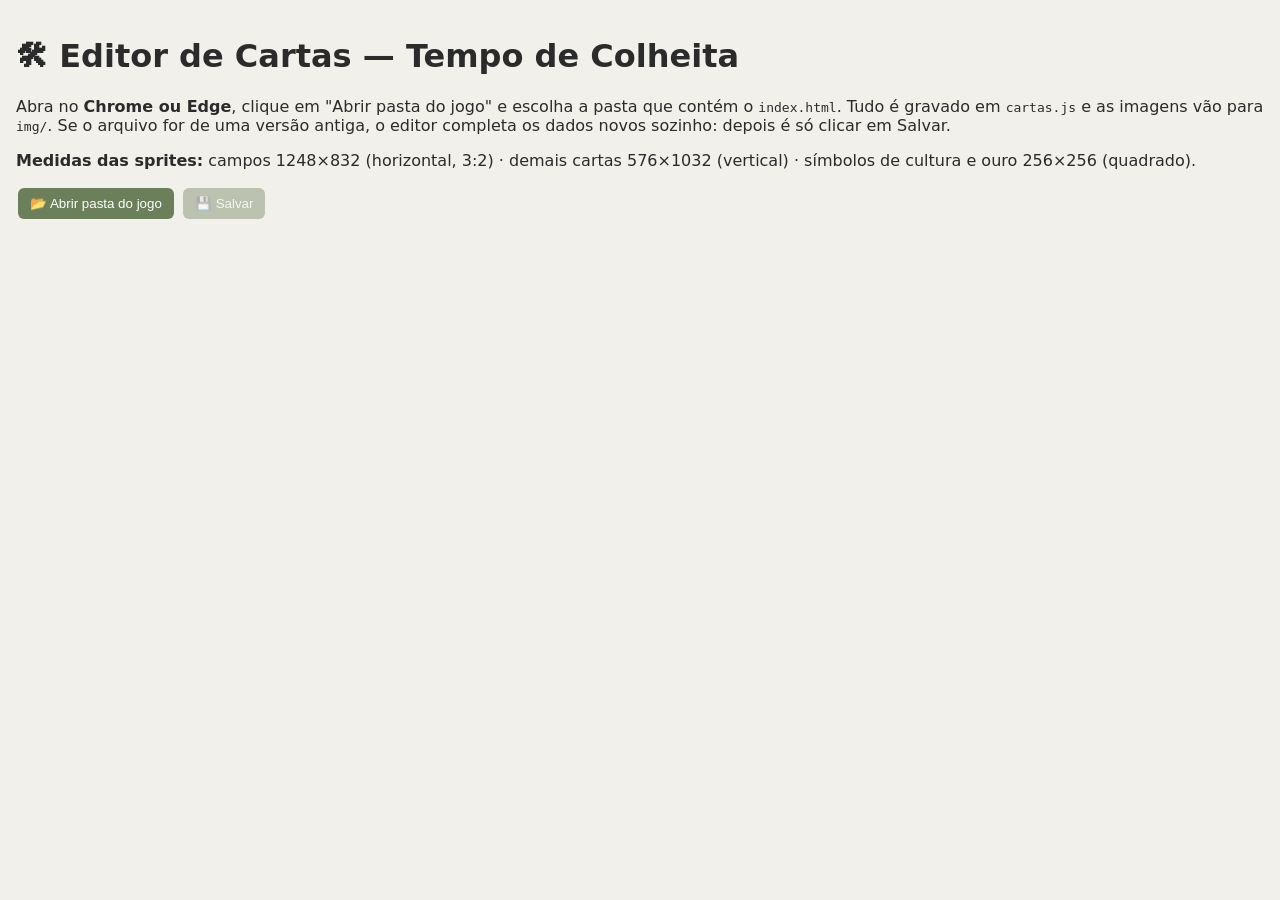
==== editor.html @ 487b3426 "Segundo Commit (tirei da pasta)" ====
<!DOCTYPE html>
<html lang="pt-BR"><head><meta charset="UTF-8"><meta name="viewport" content="width=device-width, initial-scale=1">
<title>Editor de Cartas - Tempo de Colheita</title>
<style>
:root{--bg:#f2f0eb;--box:#fff;--ink:#2b2b2b;--line:#cfcac0;--acc:#6b7f5a}
@media(prefers-color-scheme:dark){:root{--bg:#1e1f1c;--box:#2a2b27;--ink:#e8e6e0;--line:#44453f;--acc:#8fa57c}}
body{font-family:system-ui,sans-serif;background:var(--bg);color:var(--ink);padding:16px;max-width:1300px;margin:auto}
button{background:var(--acc);color:#fff;border:0;border-radius:6px;padding:8px 12px;cursor:pointer;margin:2px}
button:disabled{opacity:.4}
input{padding:5px;background:var(--box);color:var(--ink);border:1px solid var(--line);border-radius:4px;margin:1px}
table{width:100%;border-collapse:collapse;background:var(--box);margin-bottom:20px}
td,th{padding:4px 6px;border-bottom:1px solid var(--line);text-align:left;font-size:.85rem;vertical-align:middle}
img{width:44px;height:44px;object-fit:cover;border-radius:4px;vertical-align:middle;background:var(--line)}
.n{width:80px}.w{width:100%}.s{width:150px}
</style></head><body>
<h1>🛠 Editor de Cartas — Tempo de Colheita</h1>
<p>Abra no <b>Chrome ou Edge</b>, clique em "Abrir pasta do jogo" e escolha a pasta que contém o <code>index.html</code>. Tudo é gravado em <code>cartas.js</code> e as imagens vão para <code>img/</code>. Se o arquivo for de uma versão antiga, o editor completa os dados novos sozinho: depois é só clicar em Salvar.</p>
<p><b>Medidas das sprites:</b> campos 1248×832 (horizontal, 3:2) · demais cartas 576×1032 (vertical) · símbolos de cultura e ouro 256×256 (quadrado).</p>
<button id="open">📂 Abrir pasta do jogo</button> <button id="save" disabled>💾 Salvar</button> <b id="st"></b>
<div id="list"></div>
<script>
const $=s=>document.querySelector(s);
const TIT={objetivo:'Objetivos',campo:'Campos (culturas aceitas)',plantacao:'Cartas de recurso (plantações) — uma por recurso',geral:'Eventos Gerais',individual:'Eventos Individuais'};
const LAB={price:'Preço',slots:'Vagas',qtd:'Quantidade por rodada',custo:'Custo por rodada (manutenção)',dur:'Duração (rodadas)',mult:'Multiplicador',coins:'Moedas',v:'Valor'};
const CNAME={soja:'Soja',milho:'Milho',cana:'Cana-de-açúcar',cafe:'Café',algodao:'Algodão'};
let dir,data,assets;
const msg=t=>$('#st').textContent=t;
async function url(p){try{const a=p.split('/');let d=dir;for(const s of a.slice(0,-1))d=await d.getDirectoryHandle(s);return URL.createObjectURL(await(await d.getFileHandle(a.pop())).getFile())}catch{return''}}
const ref=d=>{if(d.a){const p=d.a.split('.'),f=p.pop();return[p.reduce((o,k)=>o[k],assets),f]}return[data[d.k][d.i],d.f]};
const esc=v=>String(v??'').replace(/"/g,'&quot;');
const tx=(at,v)=>`<input class="s" ${at} value="${esc(v)}">`;
const nu=(at,v)=>`<input class="n" type="number" min="0" step="any" ${at} value="${esc(v)}">`;
const sp=(at,v)=>`<img data-p="${esc(v)}"> <input class="s" ${at} value="${esc(v)}" placeholder="img/arquivo.png"><button data-up ${at}>📁</button>`;
$('#open').onclick=async()=>{
  if(!window.showDirectoryPicker)return alert('Seu navegador não suporta. Use Chrome ou Edge.');
  try{dir=await showDirectoryPicker({mode:'readwrite'});
    const rd=async n=>await(await(await dir.getFileHandle(n)).getFile()).text(),t=await rd('cartas.js'),cfg=await rd('config.js');
    const o=new Function(cfg+';'+t+';migrate(CARDS,ASSETS);return{CARDS,ASSETS}')();data=o.CARDS;assets=o.ASSETS;
    $('#save').disabled=false;msg('Pasta carregada. Clique em Salvar para gravar qualquer atualização.');draw();
  }catch(e){alert('Não consegui ler cartas.js/config.js nessa pasta.\n'+e.message)}};
const RN=[['minJogadores','Mínimo de jogadores'],['maxJogadores','Máximo de jogadores'],['moedasIniciais','Moedas iniciais de cada jogador'],
 ...['soja','milho','cana','cafe','algodao'].map(k=>['recursosIniciais.'+k,'Recurso inicial: '+CNAME[k]]),
 ['maxMao','Máximo de cartas na mão'],['cartasPrimeiroTurno','Cartas sacadas no 1º turno'],['cartasPorTurno','Cartas sacadas de graça por turno'],['cartaExtra','Preço da carta extra (moedas)'],
 ['cofrePorJogador','Moedas do cofre do governo por jogador'],['emprestimo','Valor de cada empréstimo'],['juros','Juros do governo por rodada (%)'],['limiteDivida','Dívida máxima antes de falir'],
 ...['soja','milho','cana','cafe','algodao'].map(k=>['precoRecursoGoverno.'+k,'Governo paga por unidade de '+CNAME[k]]),
 ['eventoIndividualCada','Evento individual a cada quantas rodadas'],['noturnoPct','Produção de plantações noturnas (% da normal)'],
 ['maxCamposPorJogador','Limite de campos por jogador (0 = sem limite)'],['maxCompraCamposPorTurno','Campos que cada jogador pode comprar por turno'],
 ['camposMin','Campos à venda: mínimo (repõe quando cair abaixo)'],['camposMax','Campos à venda: máximo (até quanto repõe)']];
const RS=[['camposRefresh','Reposição dos campos à venda',[['turno','no início de cada turno'],['rodada','no início de cada rodada']],0],['devAtivo','Painel Dev dentro do jogo',[[1,'ligado'],[0,'desligado']],1]];
function regrasHTML(){const R=assets.regras,g=p=>p.split('.').reduce((o,k)=>o[k],R);
  return '<h2>Regras do jogo</h2><p>Valem para as partidas novas (recarregue o jogo depois de salvar).</p><table>'+RN.map(([p,l])=>`<tr><td>${l}</td><td>${nu(`data-a="regras.${p}"`,g(p))}</td></tr>`).join('')+
   RS.map(([p,l,o,num])=>`<tr><td>${l}</td><td><select data-a="regras.${p}" ${num?'data-num="1"':''}>${o.map(([v,t])=>`<option value="${v}"${g(p)==v?' selected':''}>${t}</option>`).join('')}</select></td></tr>`).join('')+'</table>';}
function draw(){
  let h=regrasHTML()+'<h2>Campos: nome, custo e sprites</h2><table><tr><th>Modelo</th><th>Normal</th><th>Noturna</th><th>Cromada (aceita qualquer cultura)</th></tr>'+
    Object.keys(assets.campo).map(s=>{const a=n=>`data-a="campo.${s}.${n}"`,m=assets.campo[s];
      return `<tr><td>${s} vaga(s)</td><td>Nome: ${tx(a('nome'),m.nome)}<br>Custo: ${nu(a('preco'),m.preco)}<br>${sp(a('dia'),m.dia)}</td>
      <td>${sp(a('noite'),m.noite)}</td><td>Nome: ${tx(a('nomeCromada'),m.nomeCromada)}<br>Custo: ${nu(a('precoCromada'),m.precoCromada)}<br>${sp(a('cromada'),m.cromada)}</td></tr>`}).join('')+'</table>';
  h+='<h2>Símbolos (culturas e ouro)</h2><p>Só o ícone da cultura. Aparece nos círculos sobre os campos. A arte das cartas de plantação é definida na tabela de Plantações.</p><table>'+
    Object.keys(assets.cultura).map(k=>`<tr><td>${CNAME[k]||k}</td><td>${sp(`data-a="cultura.${k}"`,assets.cultura[k])}</td></tr>`).join('')+`<tr><td>Ouro (moedas)</td><td>${sp('data-a="ouro"',assets.ouro)}</td></tr></table>`;
  const L=(n,f)=>`data-a="niveis.${n}.${f}"`;
  h+='<h2>Níveis das cartas de recurso</h2><p>Valem para todas as cartas de recurso. Espaços = vagas do campo que a carta ocupa. Só o nível 1 pode ser sacado; os níveis 2 e 3 só por evolução.</p><table><tr><th>Nível</th><th>Espaços consumidos</th><th>Produção por rodada</th><th>Custo para evoluir (do recurso que a carta gera)</th><th>Manutenção por rodada (moedas)</th></tr>'+
    Object.keys(assets.niveis).map(n=>`<tr><td>Nível ${n}</td><td>${nu(L(n,'espacos'),assets.niveis[n].espacos)}</td><td>${nu(L(n,'producao'),assets.niveis[n].producao)}</td><td>${n==3?'— (nível máximo)':nu(L(n,'evolucao'),assets.niveis[n].evolucao)}</td><td>${nu(L(n,'manut'),assets.niveis[n].manut)}</td></tr>`).join('')+'</table>';
  h+=Object.entries(data).map(([k,a])=>`<h2>${TIT[k]||k}</h2><table><tr><th>ID</th><th>Nome</th><th>Sprite</th><th>Valores</th></tr>`+
    a.map((c,i)=>k=='campo'?`<tr><td>${c.id}</td><td colspan="3">${c.slots} vaga(s) · aceita: ${c.any?'qualquer cultura (cromado)':c.types.map(t=>CNAME[t]).join(' / ')}</td></tr>`:
    `<tr><td>${c.id}</td><td><input class="w" data-k="${k}" data-i="${i}" data-f="nome" value="${esc(c.nome)}"></td>
    <td>${k=='plantacao'?[['sprite','Nível 1'],['sprite2','Nível 2'],['sprite3','Nível 3']].map(([f,l])=>l+': '+sp(`data-k="${k}" data-i="${i}" data-f="${f}"`,c[f])).join('<br>'):sp(`data-k="${k}" data-i="${i}" data-f="sprite"`,c.sprite)}</td><td>`+
    (k=='plantacao'?`Material que gera: <b>${CNAME[c.crop]||c.crop}</b> `:'')+Object.entries(c).filter(([f,v])=>typeof v=='number').map(([f,v])=>`${LAB[f]||f}: ${nu(`data-k="${k}" data-i="${i}" data-f="${f}"`,v)} `).join('')+'</td></tr>').join('')+'</table>').join('');
  $('#list').innerHTML=h;
  document.querySelectorAll('img[data-p]').forEach(async im=>{if(im.dataset.p)im.src=await url(im.dataset.p)});
}
$('#list').addEventListener('input',e=>{const d=e.target.dataset;if(!d.k&&!d.a)return;
  const[o,f]=ref(d);o[f]=(e.target.type=='number'||e.target.dataset.num)?+e.target.value:e.target.value;msg('⚠ Alterações não salvas')});
$('#list').addEventListener('click',e=>{if(!e.target.hasAttribute('data-up'))return;
  const[o,f]=ref(e.target.dataset),i=document.createElement('input');i.type='file';i.accept='image/*';
  i.onchange=async()=>{const file=i.files[0];if(!file)return;
    const name=file.name.replace(/[^\w.\-]/g,'_'),id=await dir.getDirectoryHandle('img',{create:true}),
      w=await(await id.getFileHandle(name,{create:true})).createWritable();await w.write(file);await w.close();
    o[f]='img/'+name;msg('⚠ Imagem copiada. Clique em Salvar.');draw()};i.click()});
$('#save').onclick=async()=>{
  const R=assets.regras;if(R.minJogadores>R.maxJogadores||R.camposMin>R.camposMax||R.minJogadores<1)return alert('Confira as regras: o mínimo não pode ser maior que o máximo (jogadores e campos à venda) e precisa haver pelo menos 1 jogador.');
  const out='// ARQUIVO DE DADOS - editado pelo editor.html (ou à mão, se preferir)\nconst CARDS = {\n'+
   Object.entries(data).map(([k,a])=>` "${k}": [\n`+a.map(c=>'  '+JSON.stringify(c)).join(',\n')+'\n ]').join(',\n')+'\n};\nconst ASSETS = '+JSON.stringify(assets,null,1)+';\n';
  const w=await(await dir.getFileHandle('cartas.js')).createWritable();await w.write(out);await w.close();
  msg('✅ Salvo! Recarregue o jogo (F5) e inicie um novo jogo.')};
</script></body></html>
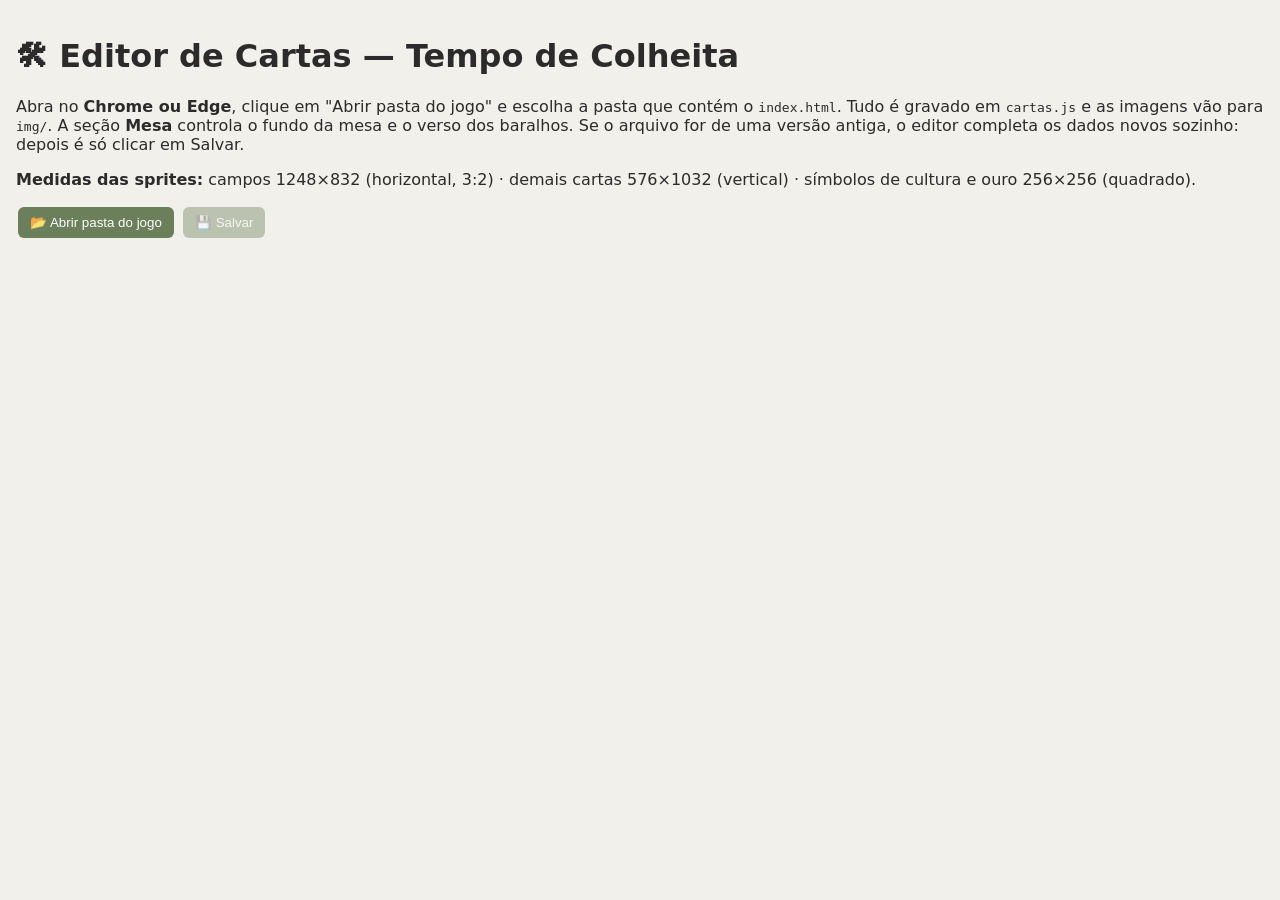
==== commit 45212b91: "Add files via upload" ====
--- a/editor.html
+++ b/editor.html
@@ -14,14 +14,16 @@
 .n{width:80px}.w{width:100%}.s{width:150px}
 </style></head><body>
 <h1>🛠 Editor de Cartas — Tempo de Colheita</h1>
-<p>Abra no <b>Chrome ou Edge</b>, clique em "Abrir pasta do jogo" e escolha a pasta que contém o <code>index.html</code>. Tudo é gravado em <code>cartas.js</code> e as imagens vão para <code>img/</code>. Se o arquivo for de uma versão antiga, o editor completa os dados novos sozinho: depois é só clicar em Salvar.</p>
+<p>Abra no <b>Chrome ou Edge</b>, clique em "Abrir pasta do jogo" e escolha a pasta que contém o <code>index.html</code>. Tudo é gravado em <code>cartas.js</code> e as imagens vão para <code>img/</code>. A seção <b>Mesa</b> controla o fundo da mesa e o verso dos baralhos. Se o arquivo for de uma versão antiga, o editor completa os dados novos sozinho: depois é só clicar em Salvar.</p>
 <p><b>Medidas das sprites:</b> campos 1248×832 (horizontal, 3:2) · demais cartas 576×1032 (vertical) · símbolos de cultura e ouro 256×256 (quadrado).</p>
 <button id="open">📂 Abrir pasta do jogo</button> <button id="save" disabled>💾 Salvar</button> <b id="st"></b>
 <div id="list"></div>
 <script>
 const $=s=>document.querySelector(s);
 const TIT={objetivo:'Objetivos',campo:'Campos (culturas aceitas)',plantacao:'Cartas de recurso (plantações) — uma por recurso',geral:'Eventos Gerais',individual:'Eventos Individuais'};
-const LAB={price:'Preço',slots:'Vagas',qtd:'Quantidade por rodada',custo:'Custo por rodada (manutenção)',dur:'Duração (rodadas)',mult:'Multiplicador',coins:'Moedas',v:'Valor'};
+const LAB={price:'Preço',slots:'Vagas',qtd:'Quantidade por rodada',custo:'Custo por rodada (manutenção)',dur:'Duração (rodadas)',mult:'Multiplicador',coins:'Moedas',v:'Valor / meta (nos objetivos é o valor para 5+ jogadores: com menos jogadores as metas em moedas e de mercado diminuem sozinhas)',
+ valor:'Valor (moedas)',teto:'Preço máx. pago pelo Governo (moedas/un.)',pct:'Percentual (%)',fator:'Fator (x)',estoque:'Estoque por jogador na partida (x nº de jogadores)',limite:'Limite por jogador (de cada recurso)',preco:'Preço por unidade (moedas)',campoMax:'Campo grátis: custo máximo (moedas)',minRound:'Só a partir da rodada',
+ minJ:'Objetivo: só entra no sorteio a partir de quantos jogadores (99 = desligado)',n:'Objetivo: quantidade extra (n)',r:'Objetivo: rodada limite (r)',v2:'Objetivo azar: meta de moedas (para 5+ jogadores)',floor:'Objetivo: piso de moedas (abaixo disso elimina)',elim:'Objetivo: violar elimina (1 = sim)',esc:'Objetivo: meta escala com o nº de adversários (1 = sim)'};
 const CNAME={soja:'Soja',milho:'Milho',cana:'Cana-de-açúcar',cafe:'Café',algodao:'Algodão'};
 let dir,data,assets;
 const msg=t=>$('#st').textContent=t;
@@ -30,6 +32,7 @@
 const esc=v=>String(v??'').replace(/"/g,'&quot;');
 const tx=(at,v)=>`<input class="s" ${at} value="${esc(v)}">`;
 const nu=(at,v)=>`<input class="n" type="number" min="0" step="any" ${at} value="${esc(v)}">`;
+const co=(at,v)=>`<input type="color" ${at} value="${esc(v||'#000000')}">`;
 const sp=(at,v)=>`<img data-p="${esc(v)}"> <input class="s" ${at} value="${esc(v)}" placeholder="img/arquivo.png"><button data-up ${at}>📁</button>`;
 $('#open').onclick=async()=>{
   if(!window.showDirectoryPicker)return alert('Seu navegador não suporta. Use Chrome ou Edge.');
@@ -38,10 +41,10 @@
     const o=new Function(cfg+';'+t+';migrate(CARDS,ASSETS);return{CARDS,ASSETS}')();data=o.CARDS;assets=o.ASSETS;
     $('#save').disabled=false;msg('Pasta carregada. Clique em Salvar para gravar qualquer atualização.');draw();
   }catch(e){alert('Não consegui ler cartas.js/config.js nessa pasta.\n'+e.message)}};
-const RN=[['minJogadores','Mínimo de jogadores'],['maxJogadores','Máximo de jogadores'],['moedasIniciais','Moedas iniciais de cada jogador'],
+const RN=[['minJogadores','Mínimo de jogadores'],['maxJogadores','Máximo de jogadores'],['moedasIniciais','Moedas iniciais de cada jogador (as metas em moedas dos objetivos acompanham este valor + o cofre)'],
  ...['soja','milho','cana','cafe','algodao'].map(k=>['recursosIniciais.'+k,'Recurso inicial: '+CNAME[k]]),
  ['maxMao','Máximo de cartas na mão'],['cartasPrimeiroTurno','Cartas sacadas no 1º turno'],['cartasPorTurno','Cartas sacadas de graça por turno'],['cartaExtra','Preço da carta extra (moedas)'],
- ['cofrePorJogador','Moedas do cofre do governo por jogador'],['emprestimo','Valor de cada empréstimo'],['juros','Juros do governo por rodada (%)'],['limiteDivida','Dívida máxima antes de falir'],
+ ['cofrePorJogador','Moedas do cofre do governo por jogador (as metas em moedas dos objetivos acompanham este valor + as moedas iniciais)'],['emprestimo','Valor de cada empréstimo'],['juros','Juros do governo por rodada (%)'],['limiteDivida','Dívida máxima antes de falir'],
  ...['soja','milho','cana','cafe','algodao'].map(k=>['precoRecursoGoverno.'+k,'Governo paga por unidade de '+CNAME[k]]),
  ['eventoIndividualCada','Evento individual a cada quantas rodadas'],['noturnoPct','Produção de plantações noturnas (% da normal)'],
  ['maxCamposPorJogador','Limite de campos por jogador (0 = sem limite)'],['maxCompraCamposPorTurno','Campos que cada jogador pode comprar por turno'],
@@ -57,6 +60,11 @@
       <td>${sp(a('noite'),m.noite)}</td><td>Nome: ${tx(a('nomeCromada'),m.nomeCromada)}<br>Custo: ${nu(a('precoCromada'),m.precoCromada)}<br>${sp(a('cromada'),m.cromada)}</td></tr>`}).join('')+'</table>';
   h+='<h2>Símbolos (culturas e ouro)</h2><p>Só o ícone da cultura. Aparece nos círculos sobre os campos. A arte das cartas de plantação é definida na tabela de Plantações.</p><table>'+
     Object.keys(assets.cultura).map(k=>`<tr><td>${CNAME[k]||k}</td><td>${sp(`data-a="cultura.${k}"`,assets.cultura[k])}</td></tr>`).join('')+`<tr><td>Ouro (moedas)</td><td>${sp('data-a="ouro"',assets.ouro)}</td></tr></table>`;
+  const M=assets.mesa,mb=(k,f)=>`data-a="mesa.baralhos.${k}.${f}"`;
+  h+='<h2>Mesa (visão superior)</h2><p>Fundo da mesa e verso dos baralhos. <b>Imagem vazia = usa a cor.</b> Versos: 576×1032 (vertical, como as demais cartas); fundo: qualquer tamanho (cobre a mesa toda). Só entram os baralhos que são sacados durante a partida.</p><table><tr><th>Item</th><th>Imagem</th><th>Cor (quando não há imagem)</th></tr>'+
+    `<tr><td>Fundo da mesa</td><td>${sp('data-a="mesa.fundo"',M.fundo)}</td><td>${co('data-a="mesa.corFundo"',M.corFundo)}</td></tr>`+
+    `<tr><td>Verso das cartas na mão dos outros jogadores<br><small>(vazio = usa o verso de Recursos)</small></td><td>${sp('data-a="mesa.versoMao"',M.versoMao)}</td><td>—</td></tr>`+
+    Object.keys(M.baralhos).map(k=>`<tr><td>Verso: ${M.baralhos[k].nome}</td><td>${sp(mb(k,'verso'),M.baralhos[k].verso)}</td><td>${co(mb(k,'cor'),M.baralhos[k].cor)}</td></tr>`).join('')+'</table>';
   const L=(n,f)=>`data-a="niveis.${n}.${f}"`;
   h+='<h2>Níveis das cartas de recurso</h2><p>Valem para todas as cartas de recurso. Espaços = vagas do campo que a carta ocupa. Só o nível 1 pode ser sacado; os níveis 2 e 3 só por evolução.</p><table><tr><th>Nível</th><th>Espaços consumidos</th><th>Produção por rodada</th><th>Custo para evoluir (do recurso que a carta gera)</th><th>Manutenção por rodada (moedas)</th></tr>'+
     Object.keys(assets.niveis).map(n=>`<tr><td>Nível ${n}</td><td>${nu(L(n,'espacos'),assets.niveis[n].espacos)}</td><td>${nu(L(n,'producao'),assets.niveis[n].producao)}</td><td>${n==3?'— (nível máximo)':nu(L(n,'evolucao'),assets.niveis[n].evolucao)}</td><td>${nu(L(n,'manut'),assets.niveis[n].manut)}</td></tr>`).join('')+'</table>';
